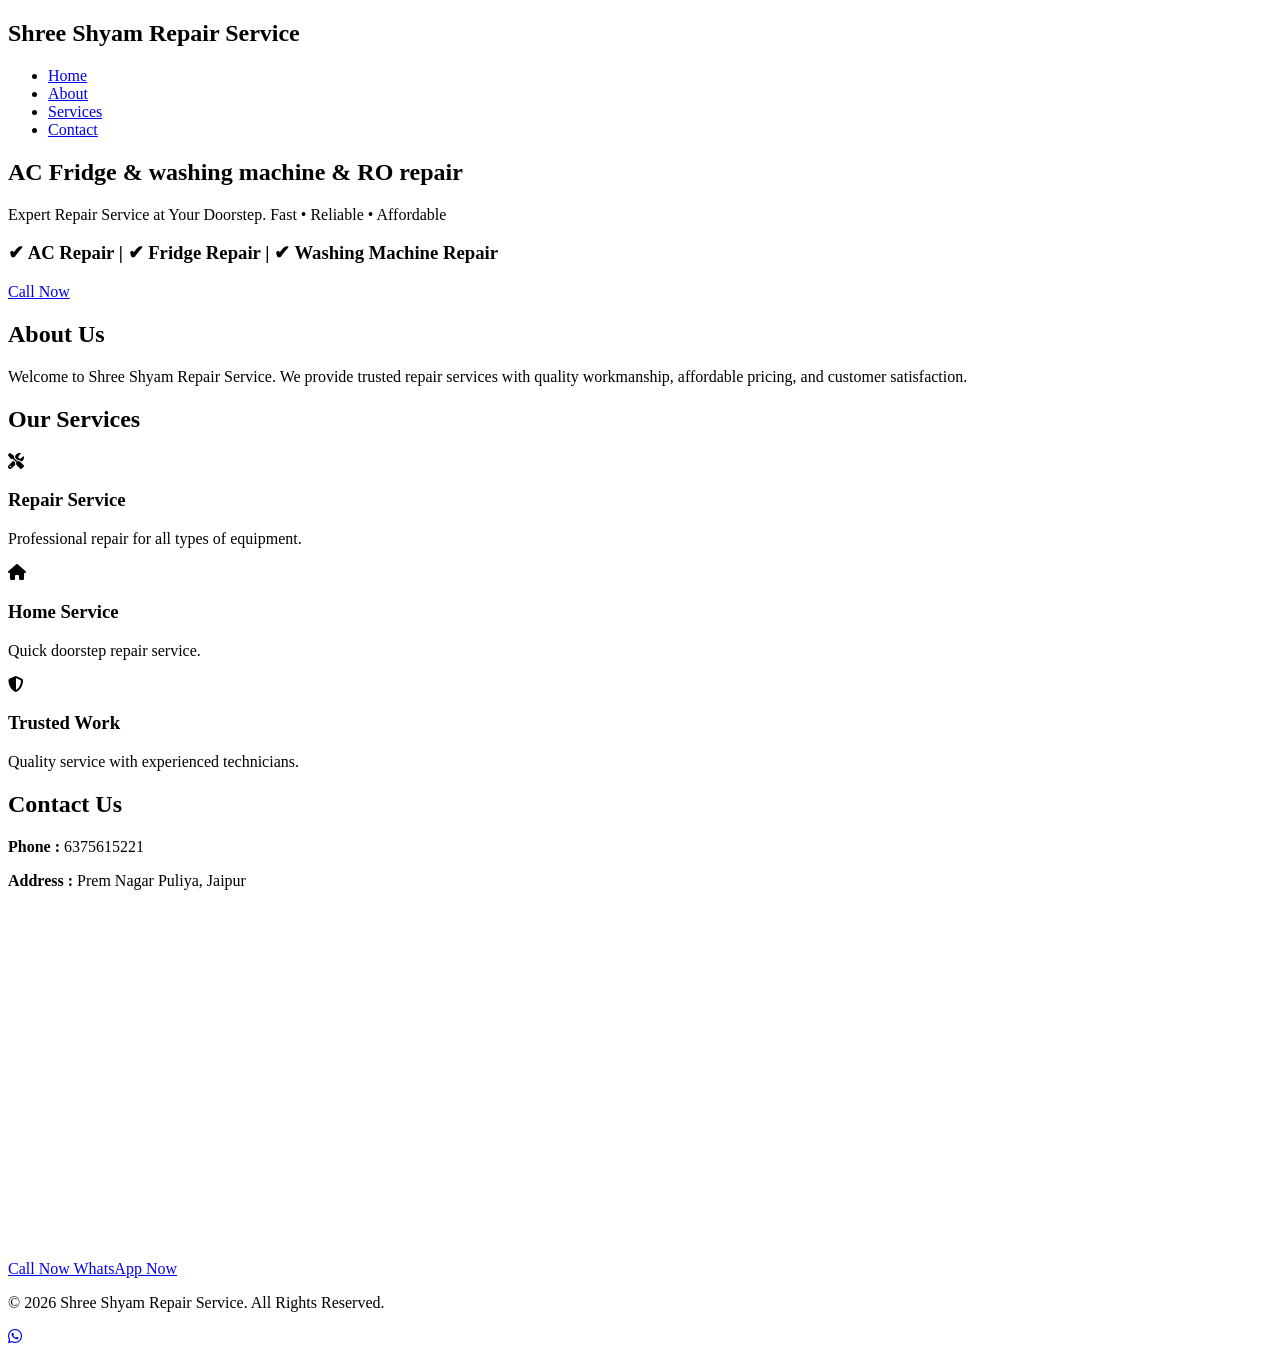
==== index.html @ 9406b469 "Rename Index.html to index.html" ====
<!DOCTYPE html>
<html lang="en">
<head>
<meta charset="utf-8">
<meta name="viewport"
content="width=device-width,initial-scale=1.0">
    <title>Shree Shyam Repair Service</title>
<meta name="description" content="Shree Shyam Repair Service provides AC, Fridge and Washing Machine Repair in Jaipur. Fast doorstep service. Call 6375615221.">
    
    <link rel="stylesheet" href="style.css">

    <link rel="stylesheet"
    href="https://cdnjs.cloudflare.com/ajax/libs/font-awesome/6.5.2/css/all.min.css">
</head>

<body>

<header>
    <div class="logo">
        <h2>Shree Shyam Repair Service</h2>
    </div>

    <nav>
        <ul>
            <li><a href="#home">Home</a></li>
            <li><a href="#about">About</a></li>
            <li><a href="#services">Services</a></li>
            <li><a href="#contact">Contact</a></li>
        </ul>
    </nav>
</header>

<section class="hero" id="home">

    <h1>AC Fridge & washing machine & RO repair</h1>


<p>
Expert Repair Service at Your Doorstep.
Fast • Reliable • Affordable
</p>
<h3>✔ AC Repair | ✔ Fridge Repair | ✔ Washing Machine Repair</h3>
    <a href="tel:6375615221" class="btn">
        Call Now
    </a>

</section>

<section id="about">

    <h2>About Us</h2>

    <p>
        Welcome to Shree Shyam Repair Service.
        We provide trusted repair services with
        quality workmanship, affordable pricing,
        and customer satisfaction.
    </p>

</section>

<section id="services">

    <h2>Our Services</h2>

    <div class="service-box">

        <div class="card">
            <i class="fa-solid fa-screwdriver-wrench"></i>
            <h3>Repair Service</h3>
            <p>Professional repair for all types of equipment.</p>
        </div>

        <div class="card">
            <i class="fa-solid fa-house"></i>
            <h3>Home Service</h3>
            <p>Quick doorstep repair service.</p>
        </div>

        <div class="card">
            <i class="fa-solid fa-shield-halved"></i>
            <h3>Trusted Work</h3>
            <p>Quality service with experienced technicians.</p>
        </div>

    </div>

</section>

<section id="contact">

    <h2>Contact Us</h2>

    <p><b>Phone :</b> 6375615221</p>

    <p><b>Address :</b> Prem Nagar Puliya, Jaipur</p>
<iframe
src="https://www.google.com/maps/embed?pb=!4v1783518973965!6m8!1m7!1s0n63aJhODf93ISpu71qrFQ!2m2!1d26.89583185989353!2d75.9223167417134!3f251.307!4f0!5f0.7820865974627469"
width="100%"
height="350"
style="border:0; border-radius:15px;"
allowfullscreen=""
loading="lazy"
referrerpolicy="strict-origin-when-cross-origin">
</iframe>
    <a href="tel:6375615221" class="btn">
        Call Now
    </a>
    <a href="https://wa.me/916375615221" class="btn">
    WhatsApp Now
</a>

</section>

<footer>

    <p>
        © 2026 Shree Shyam Repair Service.
        All Rights Reserved.
    </p>

</footer>

<script src="script.js"></script>


<a href="https://wa.me/916375615221" class="whatsapp" target="_blank">
    <i class="fa-brands fa-whatsapp"></i>
</a>

<script src="script.js"></script>

</body>
</html>
</body>
</html>
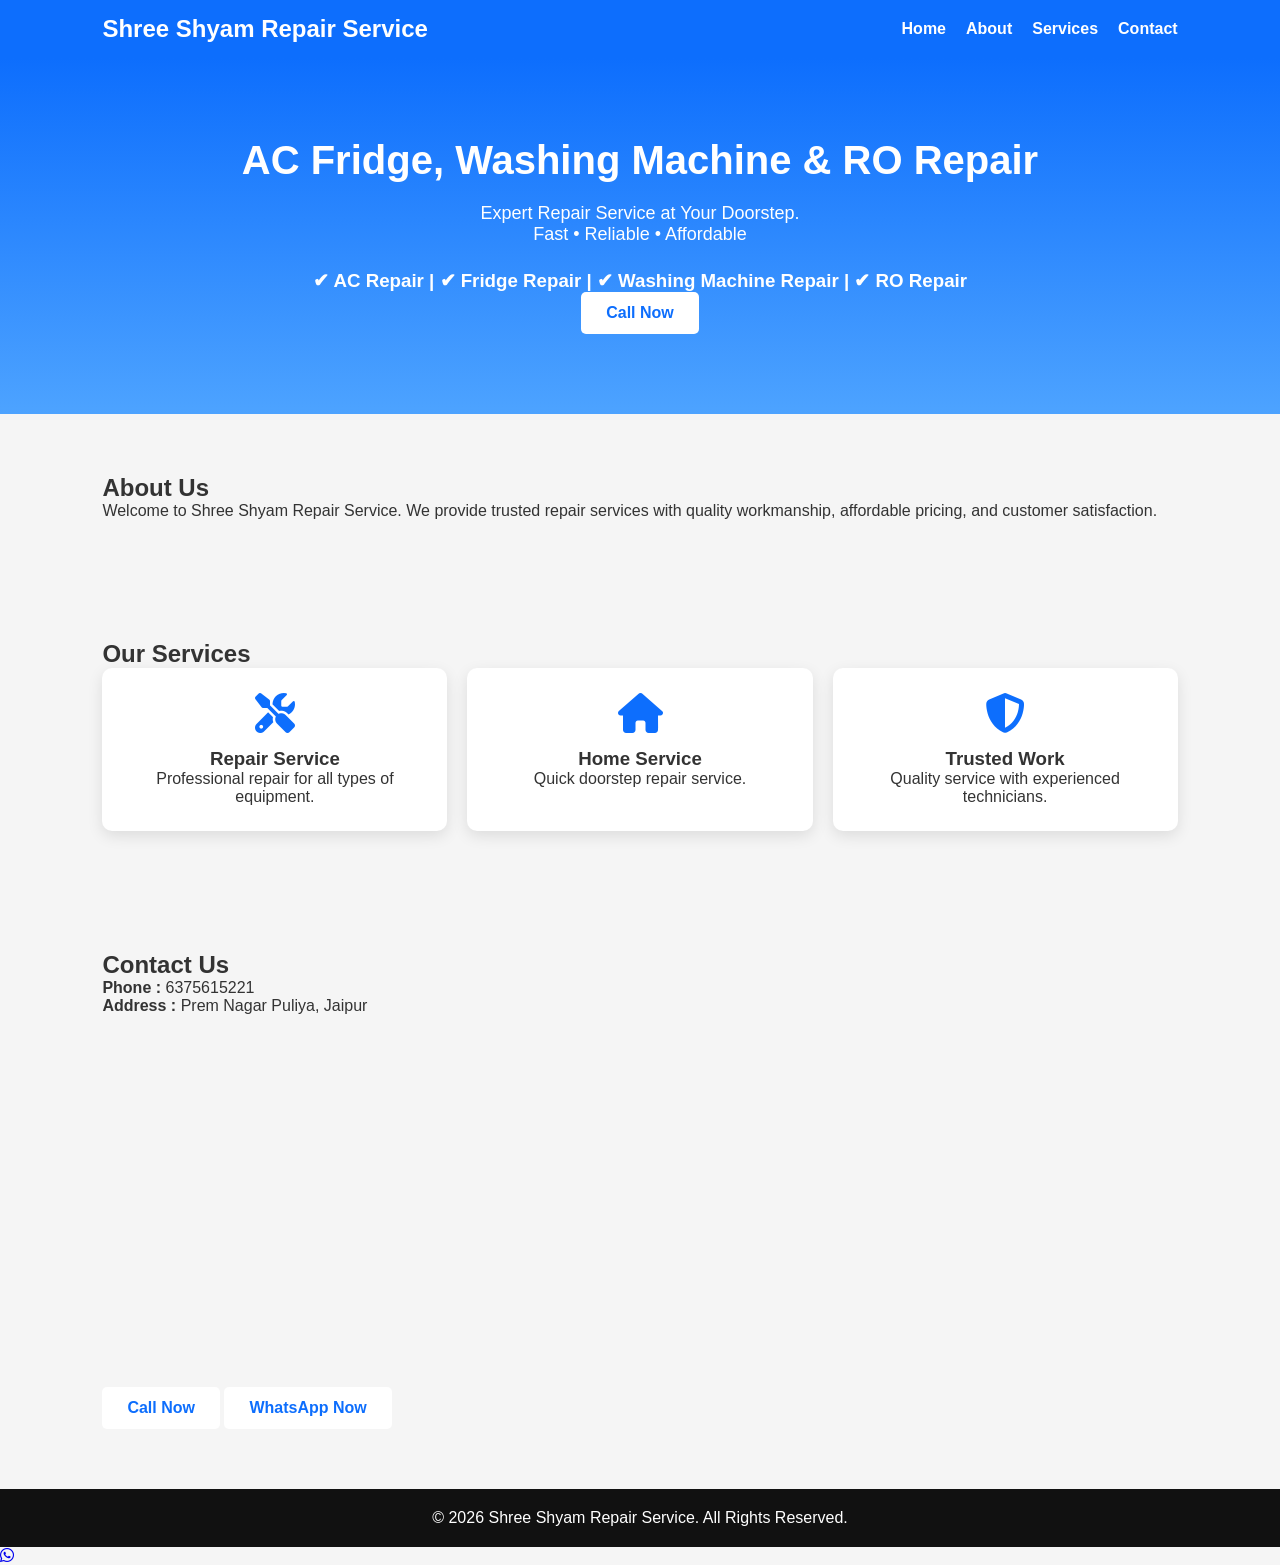
==== commit f4ad0312: "Rename Index.html to index.html" ====
--- a/index.html
+++ b/index.html
@@ -1,16 +1,17 @@
 <!DOCTYPE html>
 <html lang="en">
 <head>
-<meta charset="utf-8">
-<meta name="viewport"
-content="width=device-width,initial-scale=1.0">
-    <title>Shree Shyam Repair Service</title>
+<meta charset="UTF-8">
+<meta name="viewport" content="width=device-width, initial-scale=1.0">
+
+<title>Shree Shyam Repair Service</title>
+
 <meta name="description" content="Shree Shyam Repair Service provides AC, Fridge and Washing Machine Repair in Jaipur. Fast doorstep service. Call 6375615221.">
-    
-    <link rel="stylesheet" href="style.css">
 
-    <link rel="stylesheet"
-    href="https://cdnjs.cloudflare.com/ajax/libs/font-awesome/6.5.2/css/all.min.css">
+<link rel="stylesheet" href="Style.css">
+
+<link rel="stylesheet"
+href="https://cdnjs.cloudflare.com/ajax/libs/font-awesome/6.5.2/css/all.min.css">
 </head>
 
 <body>
@@ -32,68 +33,70 @@
 
 <section class="hero" id="home">
 
-    <h1>AC Fridge & washing machine & RO repair</h1>
-
+<h1>AC Fridge, Washing Machine & RO Repair</h1>
 
 <p>
-Expert Repair Service at Your Doorstep.
+Expert Repair Service at Your Doorstep.<br>
 Fast • Reliable • Affordable
 </p>
-<h3>✔ AC Repair | ✔ Fridge Repair | ✔ Washing Machine Repair</h3>
-    <a href="tel:6375615221" class="btn">
-        Call Now
-    </a>
+
+<h3>✔ AC Repair | ✔ Fridge Repair | ✔ Washing Machine Repair | ✔ RO Repair</h3>
+
+<a href="tel:6375615221" class="btn">
+Call Now
+</a>
 
 </section>
 
 <section id="about">
 
-    <h2>About Us</h2>
+<h2>About Us</h2>
 
-    <p>
-        Welcome to Shree Shyam Repair Service.
-        We provide trusted repair services with
-        quality workmanship, affordable pricing,
-        and customer satisfaction.
-    </p>
+<p>
+Welcome to Shree Shyam Repair Service.
+We provide trusted repair services with
+quality workmanship, affordable pricing,
+and customer satisfaction.
+</p>
 
 </section>
 
 <section id="services">
 
-    <h2>Our Services</h2>
+<h2>Our Services</h2>
 
-    <div class="service-box">
+<div class="service-box">
 
-        <div class="card">
-            <i class="fa-solid fa-screwdriver-wrench"></i>
-            <h3>Repair Service</h3>
-            <p>Professional repair for all types of equipment.</p>
-        </div>
+<div class="card">
+<i class="fa-solid fa-screwdriver-wrench"></i>
+<h3>Repair Service</h3>
+<p>Professional repair for all types of equipment.</p>
+</div>
 
-        <div class="card">
-            <i class="fa-solid fa-house"></i>
-            <h3>Home Service</h3>
-            <p>Quick doorstep repair service.</p>
-        </div>
+<div class="card">
+<i class="fa-solid fa-house"></i>
+<h3>Home Service</h3>
+<p>Quick doorstep repair service.</p>
+</div>
 
-        <div class="card">
-            <i class="fa-solid fa-shield-halved"></i>
-            <h3>Trusted Work</h3>
-            <p>Quality service with experienced technicians.</p>
-        </div>
+<div class="card">
+<i class="fa-solid fa-shield-halved"></i>
+<h3>Trusted Work</h3>
+<p>Quality service with experienced technicians.</p>
+</div>
 
-    </div>
+</div>
 
 </section>
 
 <section id="contact">
 
-    <h2>Contact Us</h2>
+<h2>Contact Us</h2>
 
-    <p><b>Phone :</b> 6375615221</p>
+<p><b>Phone :</b> 6375615221</p>
 
-    <p><b>Address :</b> Prem Nagar Puliya, Jaipur</p>
+<p><b>Address :</b> Prem Nagar Puliya, Jaipur</p>
+
 <iframe
 src="https://www.google.com/maps/embed?pb=!4v1783518973965!6m8!1m7!1s0n63aJhODf93ISpu71qrFQ!2m2!1d26.89583185989353!2d75.9223167417134!3f251.307!4f0!5f0.7820865974627469"
 width="100%"
@@ -103,34 +106,33 @@
 loading="lazy"
 referrerpolicy="strict-origin-when-cross-origin">
 </iframe>
-    <a href="tel:6375615221" class="btn">
-        Call Now
-    </a>
-    <a href="https://wa.me/916375615221" class="btn">
-    WhatsApp Now
+
+<br><br>
+
+<a href="tel:6375615221" class="btn">
+Call Now
+</a>
+
+<a href="https://wa.me/916375615221" class="btn" target="_blank">
+WhatsApp Now
 </a>
 
 </section>
 
 <footer>
 
-    <p>
-        © 2026 Shree Shyam Repair Service.
-        All Rights Reserved.
-    </p>
+<p>
+© 2026 Shree Shyam Repair Service.
+All Rights Reserved.
+</p>
 
 </footer>
 
-<script src="script.js"></script>
-
-
 <a href="https://wa.me/916375615221" class="whatsapp" target="_blank">
-    <i class="fa-brands fa-whatsapp"></i>
+<i class="fa-brands fa-whatsapp"></i>
 </a>
 
-<script src="script.js"></script>
+<script src="Script.js"></script>
 
 </body>
 </html>
-</body>
-</html>
--- a/Style.css
+++ b/Style.css
@@ -0,0 +1,113 @@
+*{
+    margin: 0;
+    padding: 0;
+    box-sizing: border-box;
+    font-family: Arial, sans-serif;
+}
+
+body{
+    background: #f5f5f5;
+    color: #333;
+}
+
+header{
+    background: #0d6efd;
+    color: white;
+    display: flex;
+    justify-content: space-between;
+    align-items: center;
+    padding: 15px 8%;
+    position: sticky;
+    top: 0;
+}
+
+header ul{
+    display: flex;
+    list-style: none;
+}
+
+header ul li{
+    margin-left: 20px;
+}
+
+header ul li a{
+    color: white;
+    text-decoration: none;
+    font-weight: bold;
+}
+
+.hero{
+    text-align: center;
+    padding: 80px 20px;
+    background: linear-gradient(#0d6efd, #4da3ff);
+    color: white;
+}
+
+.hero h1{
+    font-size: 40px;
+    margin-bottom: 20px;
+}
+
+.hero p{
+    font-size: 18px;
+    margin-bottom: 25px;
+}
+
+.btn{
+    display: inline-block;
+    background: #fff;
+    color: #0d6efd;
+    padding: 12px 25px;
+    border-radius: 5px;
+    text-decoration: none;
+    font-weight: bold;
+}
+
+section{
+    padding: 60px 8%;
+}
+
+.service-box{
+    display: flex;
+    gap: 20px;
+    flex-wrap: wrap;
+}
+
+.card{
+    background: white;
+    padding: 25px;
+    flex: 1;
+    min-width: 250px;
+    text-align: center;
+    border-radius: 10px;
+    box-shadow: 0 5px 15px rgba(0,0,0,.1);
+}
+
+.card i{
+    font-size: 40px;
+    color: #0d6efd;
+    margin-bottom: 15px;
+}
+
+footer{
+    background: #111;
+    color: white;
+    text-align: center;
+    padding: 20px;
+}
+
+@media (max-width:768px){
+
+header{
+    flex-direction: column;
+}
+
+header ul{
+    margin-top: 15px;
+}
+
+.hero h1{
+    font-size: 30px;
+}
+
+}
